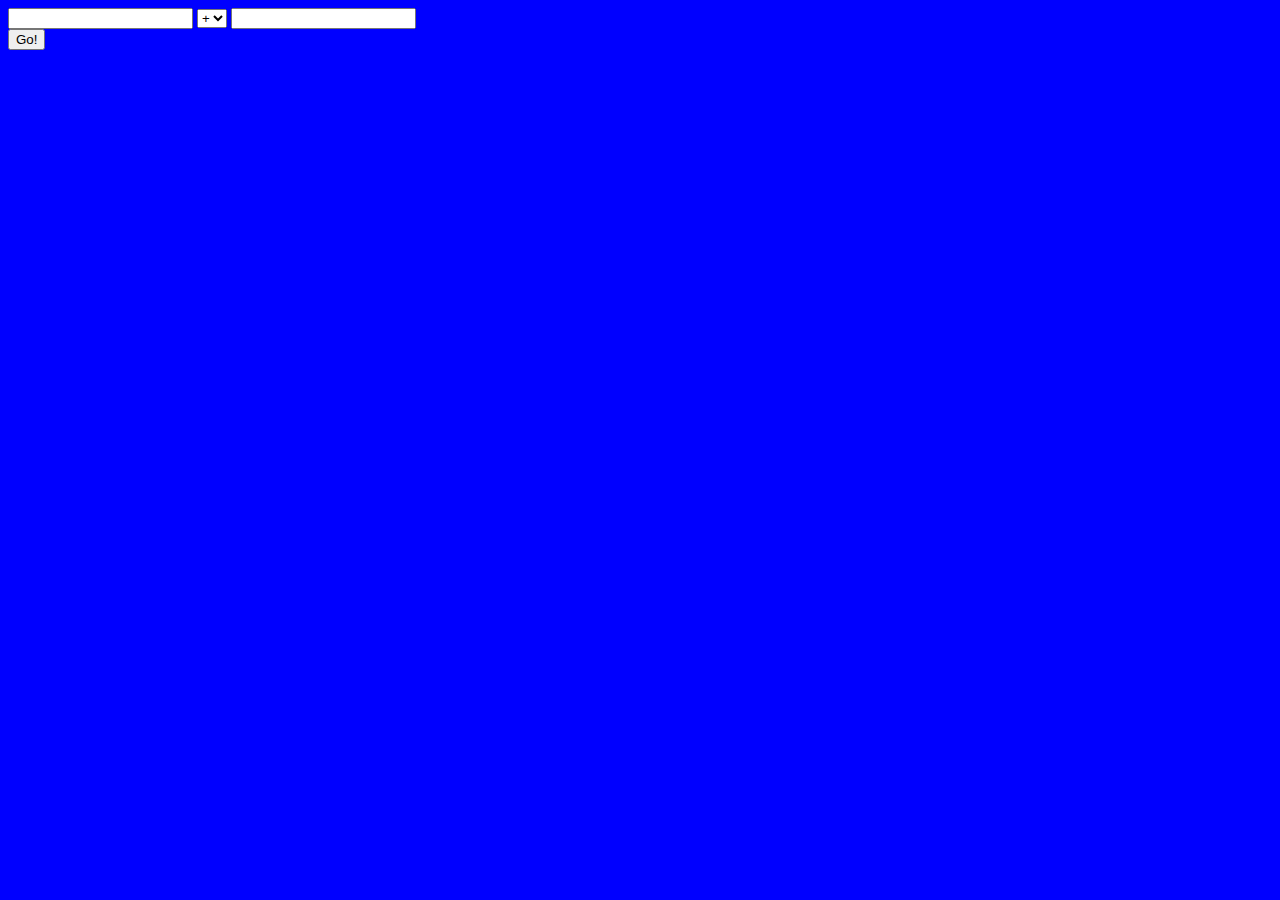
==== src/main/webapp/index.html @ d576be46 "firstapp commit" ====
<!DOCTYPE html>
<html>
 <title>Dynamic Example</title>
 <style>
 	body {background-color: blue;}
 </style>
 <body>
 	<form action="DynamicServlet.do" method="get">
 		<div>
 			<input type="number" name="n1" value="number 1">
 			<select type="text" name="calc">
			  <option value="+">+</option>
			  <option value="-">-</option>
			  <option value="*">*</option>
			  <option value="/">/</option>
			</select>
 			<input type="number" name ="n2" value="number 2"><br>
 			<input type="submit" value="Go!" >
 			
 		</div>	
 	</form>
 </body>
</html>
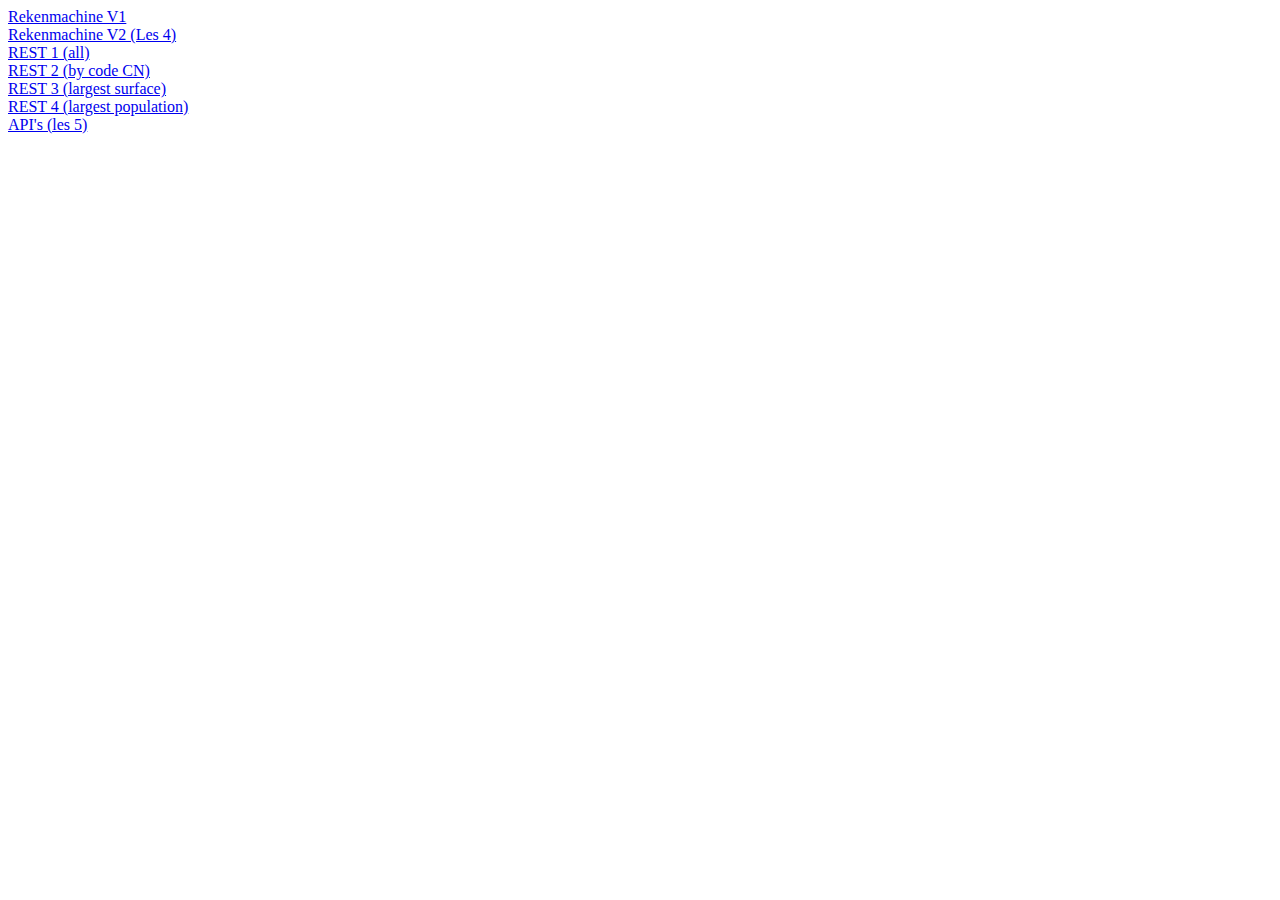
==== commit b7303fc2: "les 5 compleet" ====
--- a/src/main/webapp/index.html
+++ b/src/main/webapp/index.html
@@ -1,23 +1,15 @@
 <!DOCTYPE html>
 <html>
- <title>Dynamic Example</title>
+ <title>Home Page</title>
  <style>
- 	body {background-color: blue;}
  </style>
  <body>
- 	<form action="DynamicServlet.do" method="get">
- 		<div>
- 			<input type="number" name="n1" value="number 1">
- 			<select type="text" name="calc">
-			  <option value="+">+</option>
-			  <option value="-">-</option>
-			  <option value="*">*</option>
-			  <option value="/">/</option>
-			</select>
- 			<input type="number" name ="n2" value="number 2"><br>
- 			<input type="submit" value="Go!" >
- 			
- 		</div>	
- 	</form>
+ 	<a href="index2.html">Rekenmachine V1</a><br>
+ 	<a href="rekenmachine.html">Rekenmachine V2 (Les 4)</a><br>
+ 	<a href="restservices/countries">REST 1 (all)</a><br>
+ 	<a href="restservices/countries/CN">REST 2 (by code CN)</a><br>
+ 	<a href="restservices/countries/largestsurfaces">REST 3 (largest surface)</a><br>
+ 	<a href="restservices/countries/largestpopulations">REST 4 (largest population)</a><br>
+ 	<a href="Les5.html">API's (les 5)</a>
  </body>
 </html>